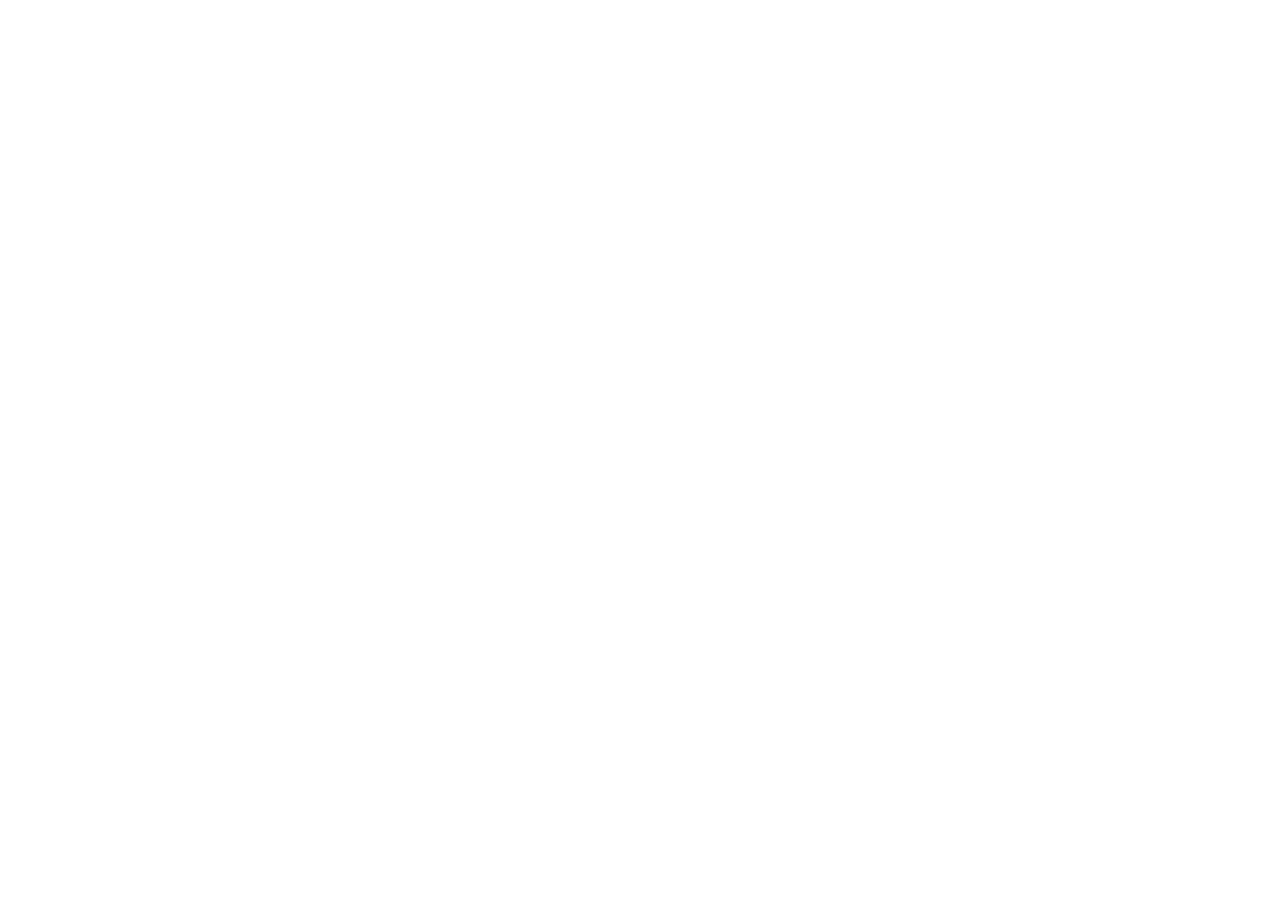
==== index.html @ ae2757e4 "First push" ====
<!DOCTYPE html>
<html lang="en">
<head>
    <meta charset="UTF-8">
    <meta http-equiv="X-UA-Compatible" content="IE=edge">
    <meta name="viewport" content="width=device-width, initial-scale=1.0">
    <link rel="stylesheet" href="style.css">
    <title>Document</title>
</head>
<body>
    
</body>
</html>
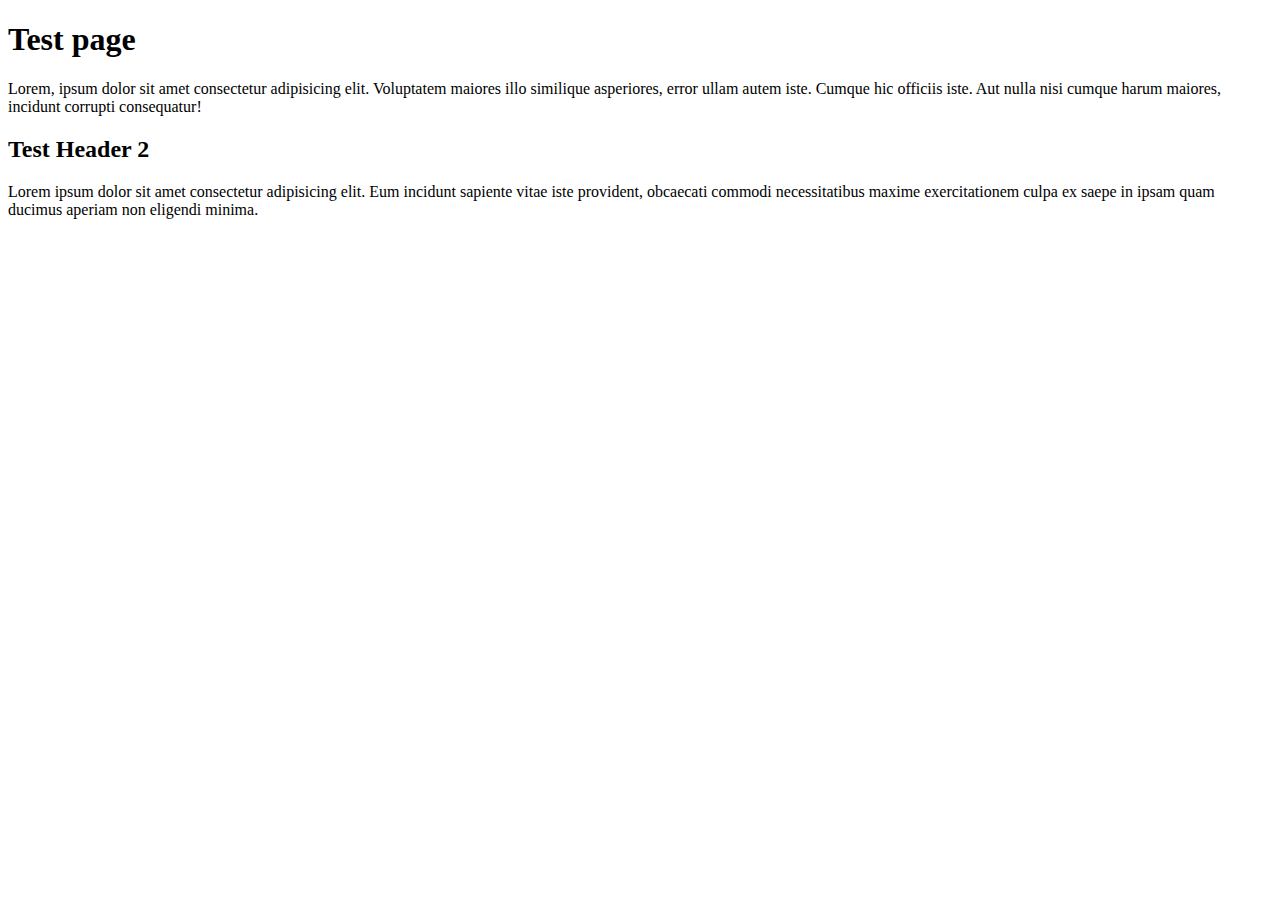
==== commit b775efee: "second commit" ====
--- a/index.html
+++ b/index.html
@@ -8,6 +8,10 @@
     <title>Document</title>
 </head>
 <body>
-    
+    <h1>Test page</h1>
+    <p>Lorem, ipsum dolor sit amet consectetur adipisicing elit. Voluptatem maiores illo similique asperiores, error ullam autem iste. Cumque hic officiis iste. Aut nulla nisi cumque harum maiores, incidunt corrupti consequatur!</p>
+
+    <h2>Test Header 2</h2>
+    <p>Lorem ipsum dolor sit amet consectetur adipisicing elit. Eum incidunt sapiente vitae iste provident, obcaecati commodi necessitatibus maxime exercitationem culpa ex saepe in ipsam quam ducimus aperiam non eligendi minima.</p>
 </body>
 </html>--- a/style.css
+++ b/style.css
@@ -0,0 +1,11 @@
+.body {
+    background-color: orange;
+}
+
+.h1 {
+    color:brown;
+}
+
+.h2 {
+    color: yellow;
+}
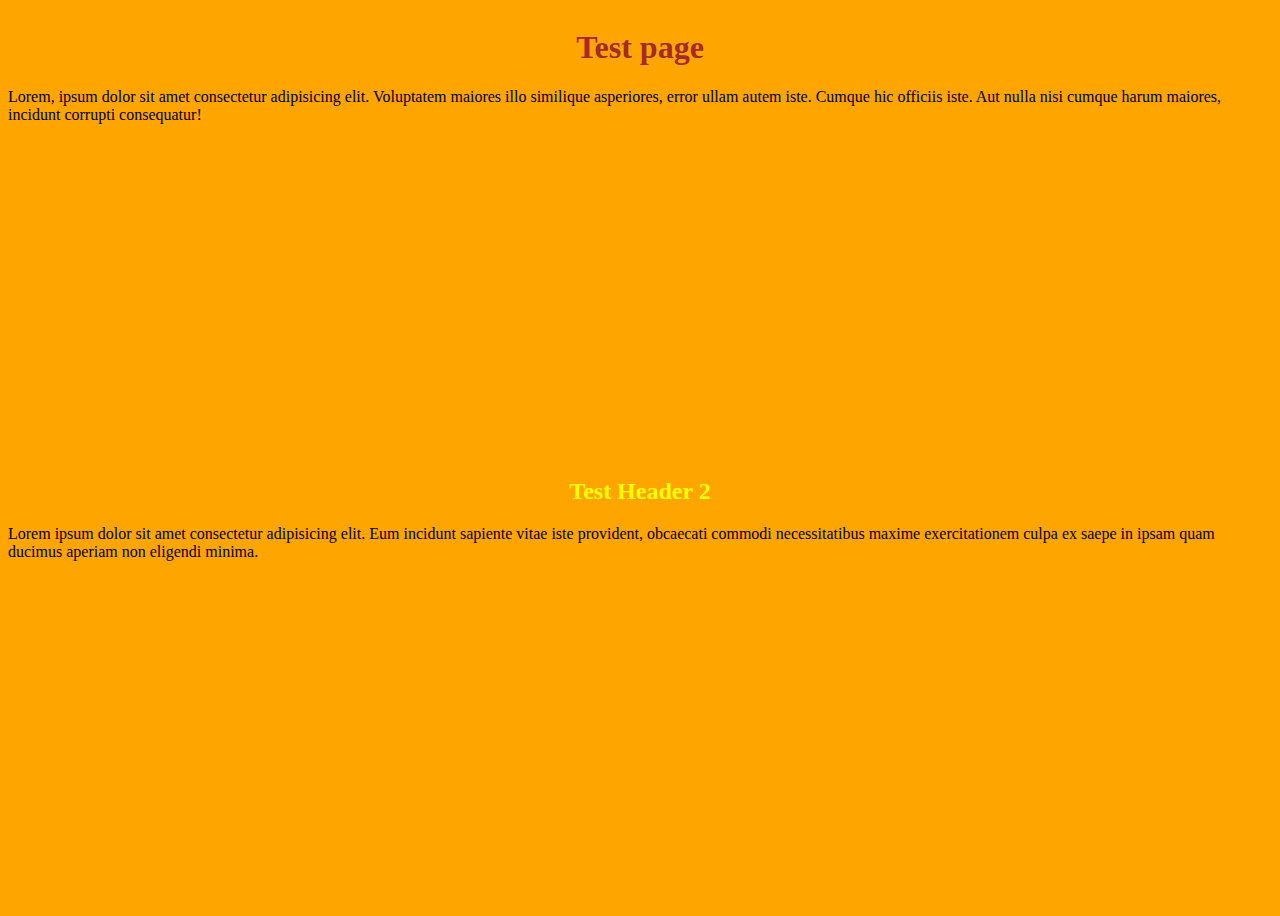
==== commit 10b45e1d: "third commit" ====
--- a/index.html
+++ b/index.html
@@ -8,10 +8,15 @@
     <title>Document</title>
 </head>
 <body>
+    <div class="body">
+    <div class="first">   
     <h1>Test page</h1>
     <p>Lorem, ipsum dolor sit amet consectetur adipisicing elit. Voluptatem maiores illo similique asperiores, error ullam autem iste. Cumque hic officiis iste. Aut nulla nisi cumque harum maiores, incidunt corrupti consequatur!</p>
-
+    </div>
+    <div class="second">
     <h2>Test Header 2</h2>
     <p>Lorem ipsum dolor sit amet consectetur adipisicing elit. Eum incidunt sapiente vitae iste provident, obcaecati commodi necessitatibus maxime exercitationem culpa ex saepe in ipsam quam ducimus aperiam non eligendi minima.</p>
+    </div>
+    </div>
 </body>
 </html>--- a/style.css
+++ b/style.css
@@ -1,11 +1,27 @@
-.body {
+body {
     background-color: orange;
 }
 
-.h1 {
+h1 {
     color:brown;
+    text-align: center;
 }
 
-.h2 {
+h2 {
     color: yellow;
+    text-align: center;
 }
+
+.body {
+    display: flex;
+    flex-direction: column;
+}
+
+.first {
+    height: 50vh;
+}
+
+.second {
+    height: 50vh;
+}
+
